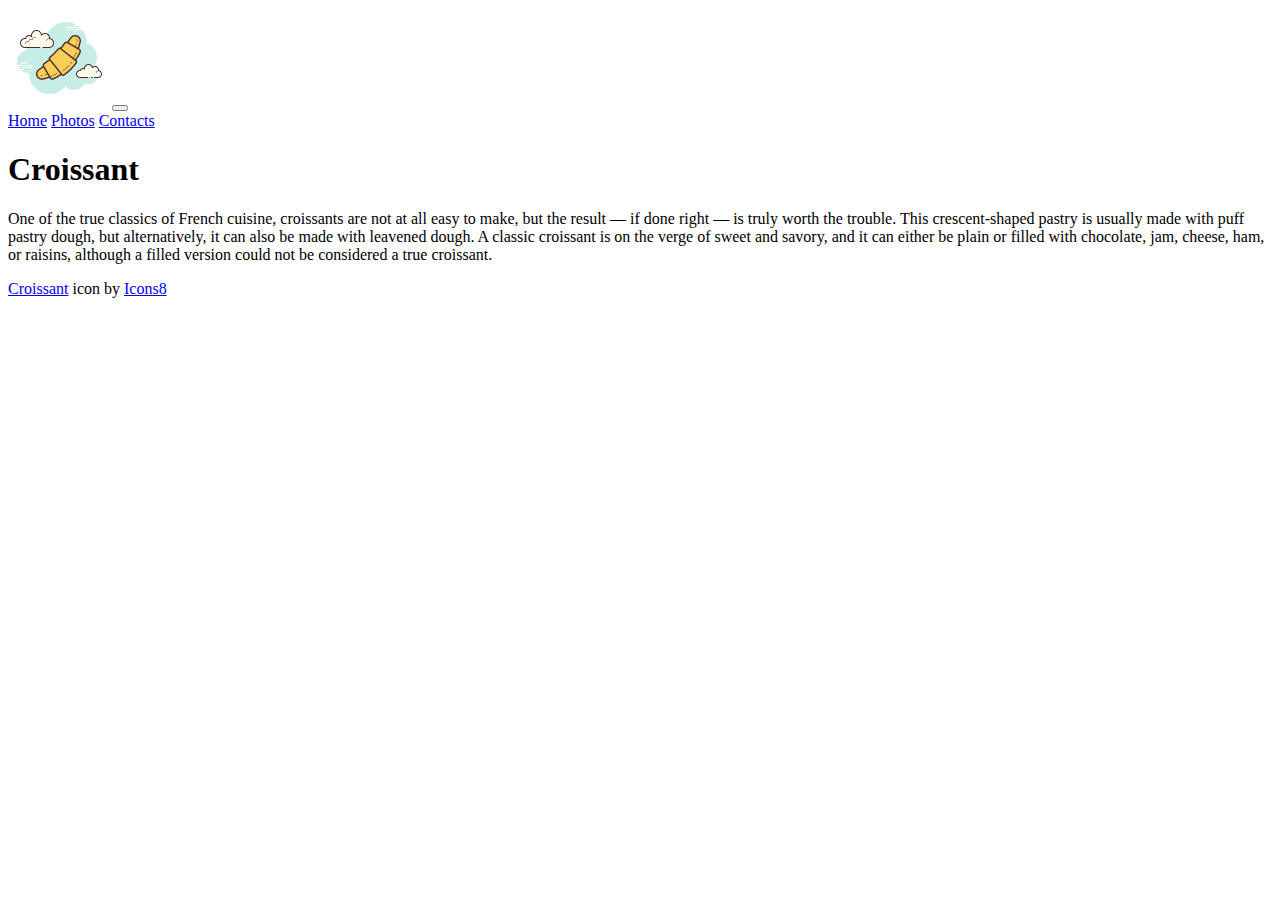
==== index.html @ 0122f23b "Menu added" ====
<!DOCTYPE html>
<html lang="en">

<head>
  <meta charset="UTF-8">
  <meta http-equiv="X-UA-Compatible" content="IE=edge">
  <meta name="viewport" content="width=device-width, initial-scale=1.0">
  <title>Croissant</title>
  <link rel="stylesheet" href="/src/styles.css">
  <link href="https://cdn.jsdelivr.net/npm/bootstrap@5.2.2/dist/css/bootstrap.min.css" rel="stylesheet"
    integrity="sha384-Zenh87qX5JnK2Jl0vWa8Ck2rdkQ2Bzep5IDxbcnCeuOxjzrPF/et3URy9Bv1WTRi" crossorigin="anonymous">
</head>

<body>
  <div class="container">
    <nav class="navbar navbar-expand-md bg-light">
      <div class="container-fluid">
        <a class="navbar-brand" href="#"><img src="/images/logo-croissant-100.png" alt="logo-croissant"
            class="logo"></a>
        <button class="navbar-toggler" type="button" data-bs-toggle="collapse" data-bs-target="#navbarNavAltMarkup"
          aria-controls="navbarNavAltMarkup" aria-expanded="false" aria-label="Toggle navigation">
          <span class="navbar-toggler-icon"></span>
        </button>
        <div class="collapse navbar-collapse" id="navbarNavAltMarkup">
          <div class="navbar-nav">
            <a class="nav-link active" aria-current="page" href="#">Home</a>
            <a class="nav-link" href="/photos.html">Photos</a>
            <a class="nav-link" href="/contacts.html">Contacts</a>
          </div>
        </div>
      </div>
    </nav>
    <h1 class="display-1 m-4 text-center">Croissant</h1>
    <div class="content">
      <p>One of the true classics of French cuisine, croissants are not at all easy to make, but the result — if
        done right — is
        truly worth the trouble. This crescent-shaped pastry is usually made with puff pastry dough, but alternatively,
        it can
        also be made with leavened dough. A classic croissant is on the verge of sweet and savory, and it can either be
        plain or
        filled with chocolate, jam, cheese, ham, or raisins, although a filled version could not be considered a true
        croissant.</p>
      <p>

      </p>
    </div>

  </div>
  <div class="footer mb-0">
    <a target="_blank" href="https://icons8.com/icon/B90AC3dL2IiO/croissant">Croissant</a> icon by <a target="_blank"
      href="https://icons8.com">Icons8</a>
  </div>
  <script src="https://cdn.jsdelivr.net/npm/bootstrap@5.2.2/dist/js/bootstrap.bundle.min.js"
    integrity="sha384-OERcA2EqjJCMA+/3y+gxIOqMEjwtxJY7qPCqsdltbNJuaOe923+mo//f6V8Qbsw3"
    crossorigin="anonymous"></script>
</body>

</html>
---- src/styles.css ----
.centered {
  margin: 0 auto;
}
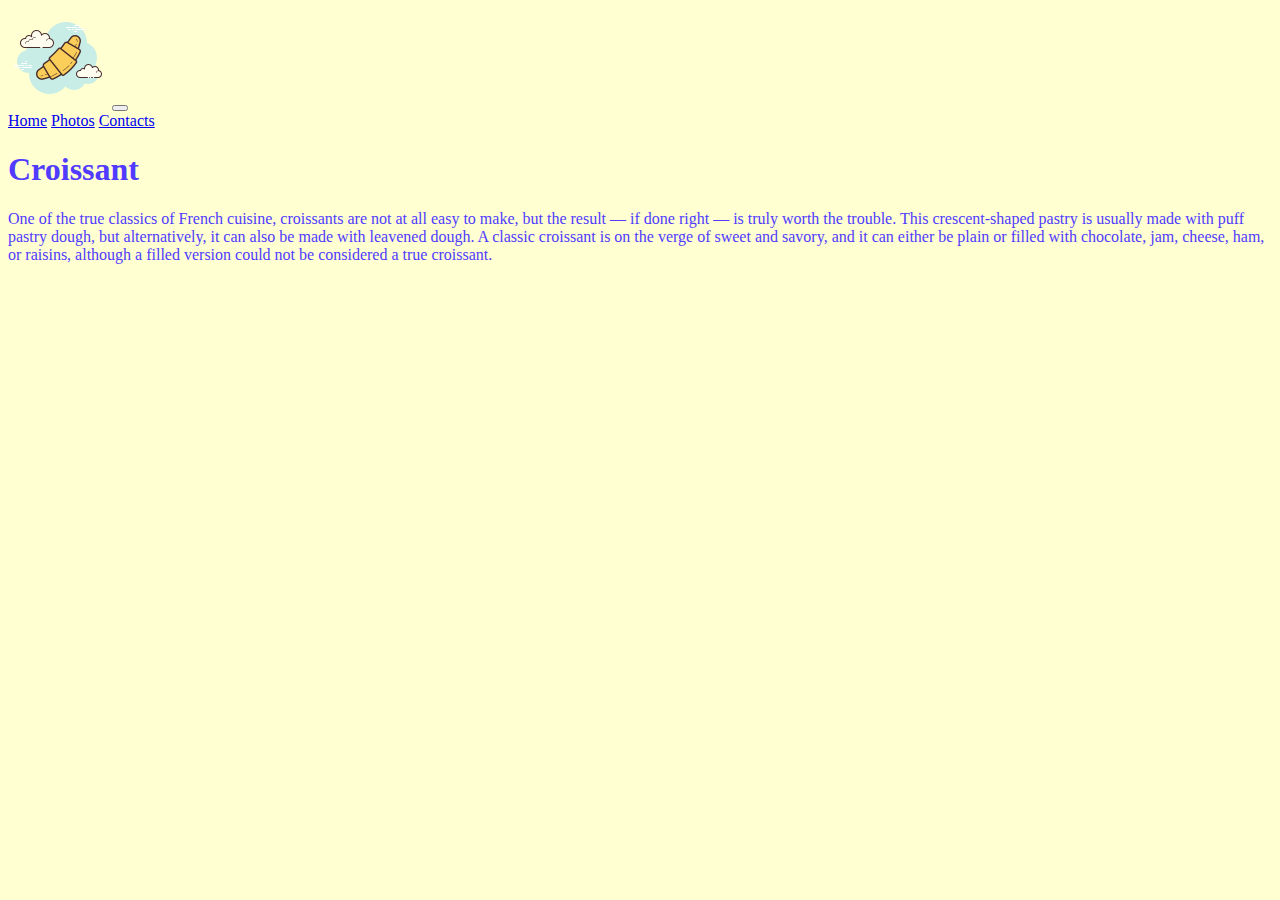
==== commit 86a4276e: "changed style" ====
--- a/index.html
+++ b/index.html
@@ -6,9 +6,10 @@
   <meta http-equiv="X-UA-Compatible" content="IE=edge">
   <meta name="viewport" content="width=device-width, initial-scale=1.0">
   <title>Croissant</title>
-  <link rel="stylesheet" href="/src/styles.css">
+
   <link href="https://cdn.jsdelivr.net/npm/bootstrap@5.2.2/dist/css/bootstrap.min.css" rel="stylesheet"
     integrity="sha384-Zenh87qX5JnK2Jl0vWa8Ck2rdkQ2Bzep5IDxbcnCeuOxjzrPF/et3URy9Bv1WTRi" crossorigin="anonymous">
+  <link rel="stylesheet" href="/src/styles.css">
 </head>
 
 <body>
@@ -46,10 +47,7 @@
     </div>
 
   </div>
-  <div class="footer mb-0">
-    <a target="_blank" href="https://icons8.com/icon/B90AC3dL2IiO/croissant">Croissant</a> icon by <a target="_blank"
-      href="https://icons8.com">Icons8</a>
-  </div>
+
   <script src="https://cdn.jsdelivr.net/npm/bootstrap@5.2.2/dist/js/bootstrap.bundle.min.js"
     integrity="sha384-OERcA2EqjJCMA+/3y+gxIOqMEjwtxJY7qPCqsdltbNJuaOe923+mo//f6V8Qbsw3"
     crossorigin="anonymous"></script>
--- a/src/styles.css
+++ b/src/styles.css
@@ -1,3 +1,11 @@
-.centered {
-  margin: 0 auto;
+:root {
+  --first-color: #ffffd2;
+  --second-color: #e4e4e4;
+  --third-color: #8293ff;
+  --fourth-color: #503bff;
 }
+
+body {
+  background-color: var(--first-color);
+  color: var(--fourth-color);
+}
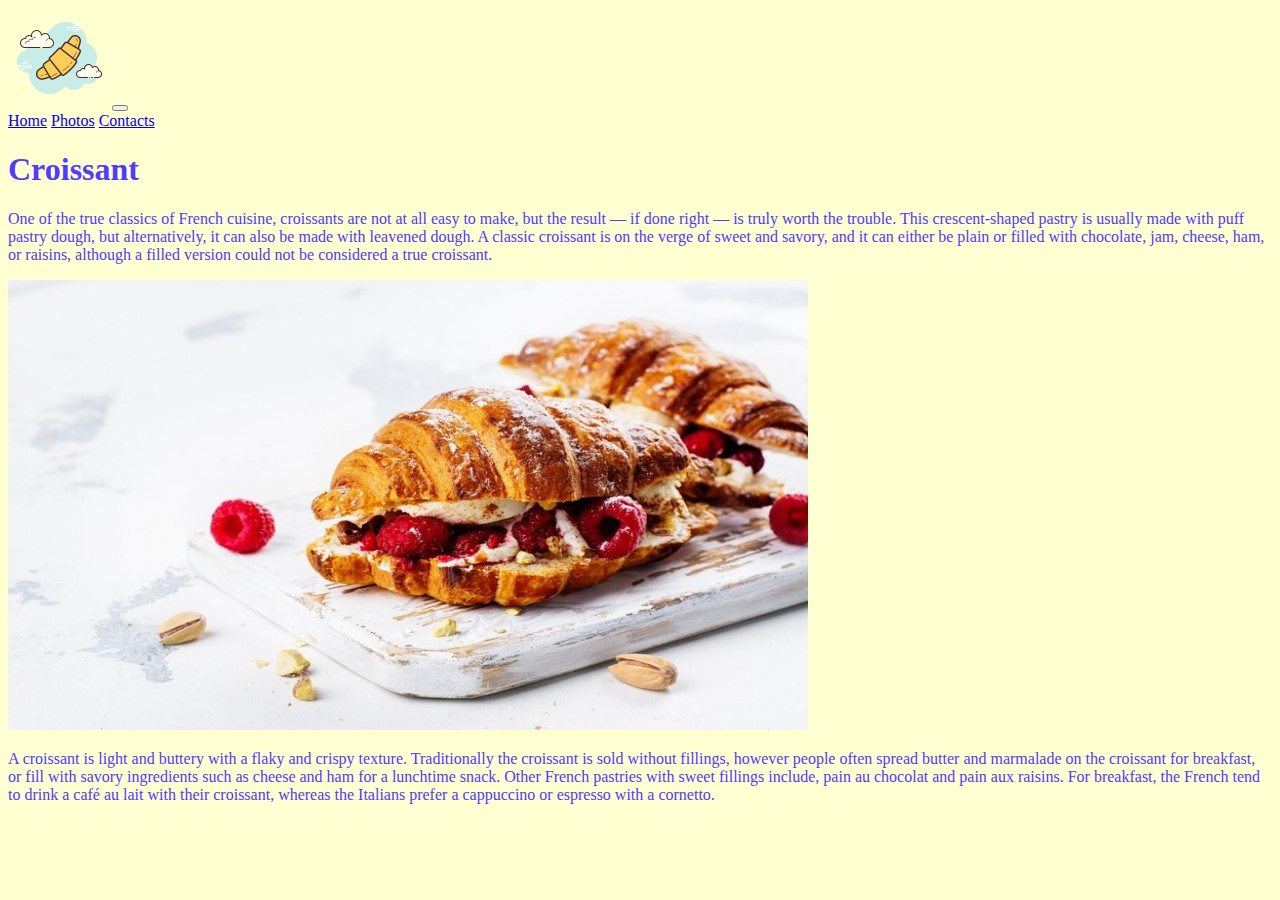
==== commit 81136ef7: "the style changed" ====
--- a/index.html
+++ b/index.html
@@ -5,6 +5,8 @@
   <meta charset="UTF-8">
   <meta http-equiv="X-UA-Compatible" content="IE=edge">
   <meta name="viewport" content="width=device-width, initial-scale=1.0">
+  <meta name="description"
+    content="A croissant is a buttery, crescent-shaped French pastry. Good croissants are light, flaky, and delicately sweet. Enjoy one with a cup of coffee — preferably while sitting in a charming Parisian cafe.">
   <title>Croissant</title>
 
   <link href="https://cdn.jsdelivr.net/npm/bootstrap@5.2.2/dist/css/bootstrap.min.css" rel="stylesheet"
@@ -41,8 +43,17 @@
         plain or
         filled with chocolate, jam, cheese, ham, or raisins, although a filled version could not be considered a true
         croissant.</p>
+      <img src="/images/7.jpg" alt="croissant 7 pic" class="img-fluid">
       <p>
-
+        A croissant is light and buttery with a flaky and crispy texture. Traditionally the croissant is sold without
+        fillings,
+        however people often spread butter and marmalade on the croissant for breakfast, or fill with savory ingredients
+        such as
+        cheese and ham for a lunchtime snack. Other French pastries with sweet fillings include, pain au chocolat and
+        pain aux
+        raisins. For breakfast, the French tend to drink a café au lait with their croissant, whereas the Italians
+        prefer a
+        cappuccino or espresso with a cornetto.
       </p>
     </div>
 
--- a/src/styles.css
+++ b/src/styles.css
@@ -9,3 +9,9 @@
   background-color: var(--first-color);
   color: var(--fourth-color);
 }
+
+.carousel {
+  position: relative;
+  width: 70%;
+  margin: 0 auto;
+}
